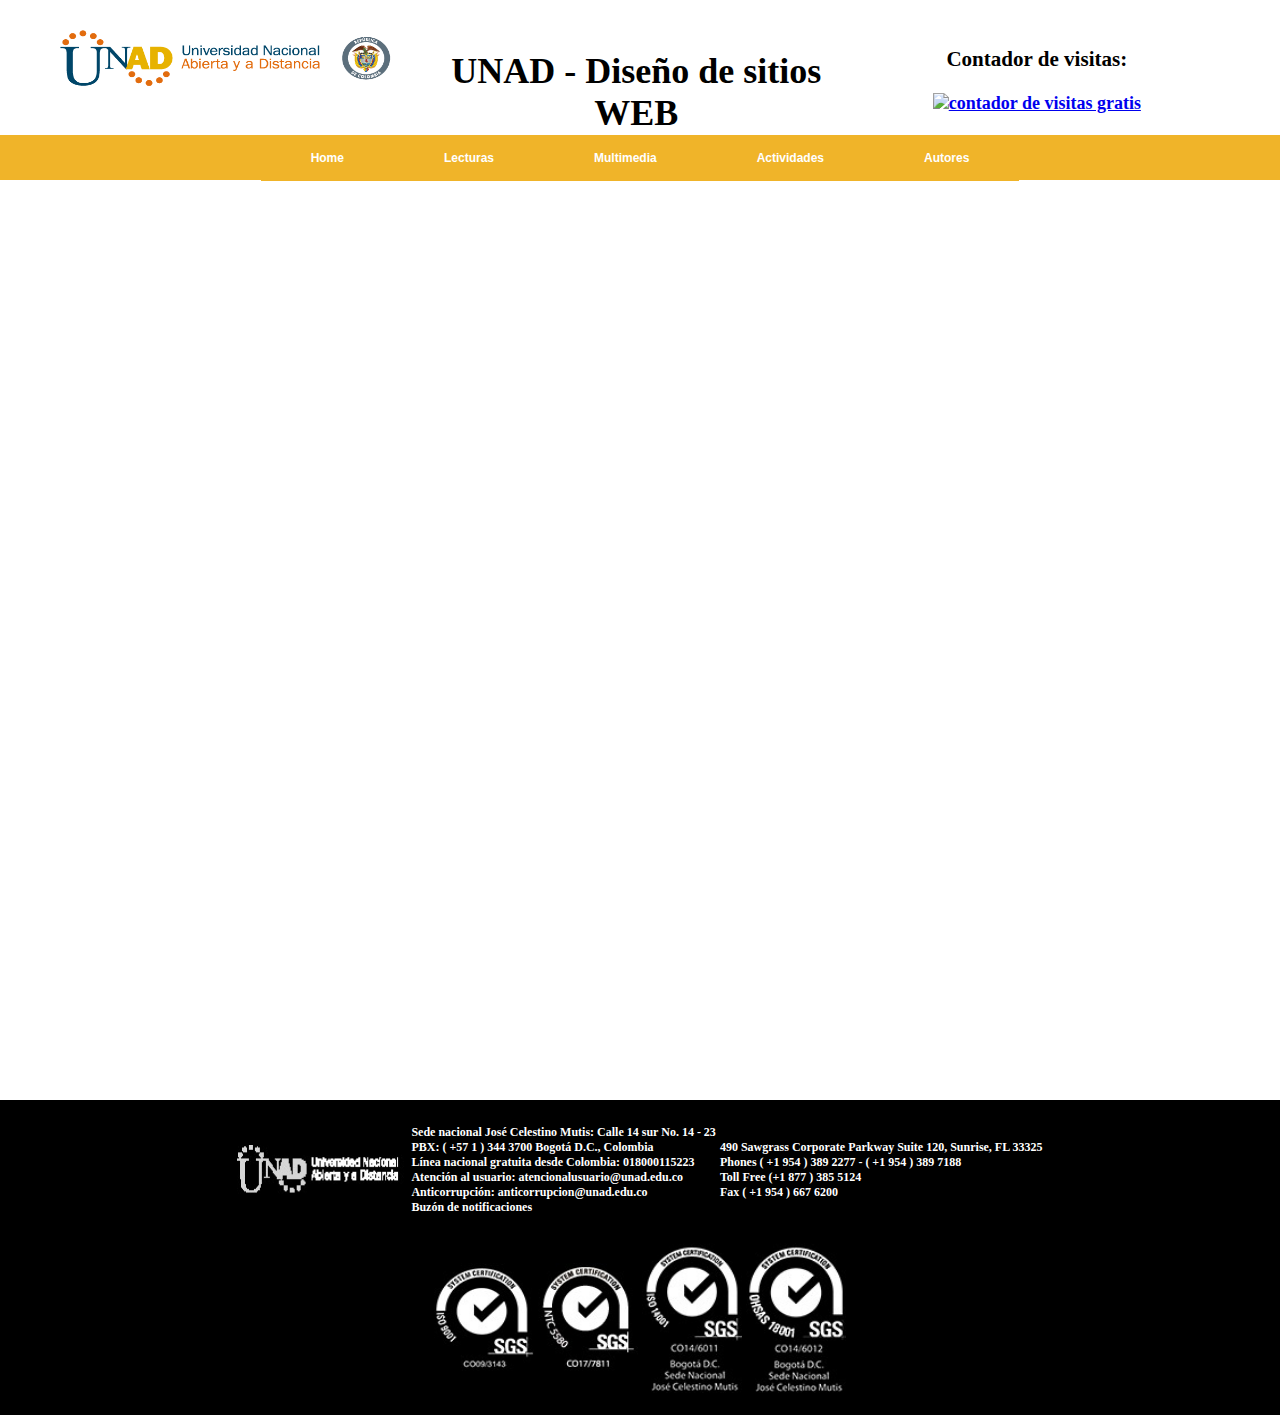
==== actividad2.html @ e54a8b47 "actividad completa" ====
<html>
    <head>
        <title>.:Home:.</title>
        <link rel="stylesheet" href="css/css.css">
    </head>
    <body>
        <div class='head'>
            <div class='logo'>
                <a href='index.php' ><img src='images/logoUNAD-HD.png' width='90%' height='75%' /></a>
            </div>
            <div class='text-header'>
                <h1>UNAD - Diseño de sitios WEB</h1>
            </div>
            <div class='info-user'>
                <h3>Contador de visitas:</h3>
                <a href="https://www.contadorvisitasgratis.com" title="contador de visitas gratis">
                    <img src="https://counter5.wheredoyoucomefrom.ovh/private/contadorvisitasgratis.php?c=pu3g3ujyp8wrg8gjqq39xu6gxu4dbfhq" border="0" title="contador de visitas gratis" alt="contador de visitas gratis">
                </a>
            </div>  
        </div>

        <div class='menu'>
                <nav class="dropdownmenu">
                    <ul>
                        <li><a href="index.html">Home</a></li>
                        <li><a href="#">Lecturas</a>
                            <ul id="submenu">
                                <li><a href="lectura1.html">Lectura 1</a></li>
                                <li><a href="lectura2.html">Lectura 2</a></li>
                                <li><a href="lectura3.html">Lectura 3</a></li>
                                <li><a href="lectura4.html">Lectura 4</a></li>
                                <li><a href="lectura5.html">Lectura 5</a></li>
                            </ul>   
                        </li>
                        <li><a href="#">Multimedia</a>
                            <ul id="submenu">
                                <li><a href="multimedia1.html">Multimedia 1</a></li>
                                <li><a href="multimedia2.html">Multimedia 2</a></li>
                            </ul>   
                        </li>
                        <li><a href="#">Actividades</a>
                            <ul id="submenu">
                                <li><a href="actividad1.html">Actividad 1</a></li>
                                <li><a href="actividad2.html">Actividad 2</a></li>
                                <li><a href="actividad3.html">Actividad 3</a></li>
                            </ul>   
                        </li>
                        <li><a href="autores.html">Autores</a></li>
                    </ul>
                </nav>
            </div>

        <div class='content'>
            <!-- <div class='cont_twitter'>
                <a class="twitter-timeline" data-width="283" data-height="625" href="https://twitter.com/UniversidadUNAD?ref_src=twsrc%5Etfw">Tweets by UniversidadUNAD</a> <script async src="https://platform.twitter.com/widgets.js" charset="utf-8"></script>
            </div> -->
        </div>
        <div class='footer'>
            <br></br>
            <table class='white'>
                <tr>
                    <td>
                        <a href='https://www.unad.edu.co/'><img src="images/BLACKUNAD.jpg" alt="UNAD" height="50" width="170"></a>
                    </td>
                    <td>
                        Sede nacional José Celestino Mutis: Calle 14 sur No. 14 - 23 <br>
                        PBX: ( +57 1 ) 344 3700 Bogotá D.C., Colombia <br>
                        Línea nacional gratuita desde Colombia: 018000115223 <br>
                        Atención al usuario: atencionalusuario@unad.edu.co <br>
                        Anticorrupción: anticorrupcion@unad.edu.co <br>
                        Buzón de notificaciones
                    </td>
                    <td>
                        490 Sawgrass Corporate Parkway Suite 120, Sunrise, FL 33325 <br>
                        Phones ( +1 954 ) 389 2277 - ( +1 954 ) 389 7188 <br>
                        Toll Free (+1 877 ) 385 5124 <br>
                        Fax ( +1 954 ) 667 6200
                    </td>
                </tr>
            </table>
            <br></br>
            <table class='white'>
                <tr>
                    <td>
                        <a href='https://www.sgs.com/en/certified-clients-and-products'><img src="images/ISO9001.jpg" alt="UNAD" height="110" width="100"></a>
                    </td>
                    <td>
                        <a href='https://www.sgs.com/en/certified-clients-and-products'><img src="images/NTC5580.jpg" alt="UNAD" height="110" width="100"></a>
                    </td>
                    <td>
                        <a href='https://www.sgs.com/en/certified-clients-and-products'><img src="images/ISO14001.jpg" alt="UNAD" height="150" width="100"></a>
                    </td>
                    <td>
                        <a href='https://www.sgs.com/en/certified-clients-and-products'><img src="images/OHSAS18001.jpg" alt="UNAD" height="150" width="100"></a>
                    </td>
                </tr>
            </table>
        </div>
    </body>
</html>
---- css/css.css ----
body {
    width: 100%;
    height: 100%;
    margin: auto;
    /* background-color: #005883; */
    font-family: "Angsana New"; font-weight: bold; font-size: 18px; color: #000000;
}

.head{
    width: 100%;
    height: 15%;
    border-bottom: 0px solid #005883;
}

.white{
    margin: auto;
    font-family: "Angsana New"; font-weight: bold; font-size: 12px; color: #fff;
}

.logo {
    width: 30%;
    height: 65%;
    margin-top: 2%;
    margin-bottom: 5px;
    margin-left: 4%;
    margin-right: 5px;
    float: left;
    /* display: inline-block; */
}

.text-header {
    width: 30%;
    height: 65%;
    margin-top: 2%;
    margin-bottom: 5px;
    margin-left: 4px;
    margin-right: 4px;
    display: inline-block;
    text-align: center;
}

.info-user {
    width: 30%;
    height: 65%;
    margin-top: 2%;
    margin-bottom: 5px;
    margin-left: 5px;
    margin-right: 4%;
    float: right;
    text-align: center;
    /* display: inline-block; */
}

.menu {
    width: 100%;
    height: 5%;
    background-color: #F0B429;
    display: flex;
    justify-content: center;
    align-items: center;
}

.content{
    width:80%;
    height:100%;
    margin: auto;
    margin-top: 10px;
    margin-bottom: 10px;
    /* background-color: #B3B3B3; */
}

.perfil{
    text-align: left;
    margin: auto;
}

.cont_twitter {
    width: 20%;
    height: 100%;
    float: right;
}

.footer {
    width: 100%;
    height: 35%;
    /* margin-top: 50px;
    margin-bottom: 50px; 
    margin-left: 8px;
    margin-right: 8px; */
    font-family: 'Varela Round', sans-serif;
    font-size: 10px;
    background-color: #000000;
    position: absolute; 
    clear:both;
    /* bottom: 0; */
}

/*  */

.dropdownmenu ul, .dropdownmenu li {
	margin: 0;
	padding: 0;
}
.dropdownmenu ul {
	list-style: none;
    width: 100%;
}
.dropdownmenu li {
	float: left;
	position: relative;
	width: auto;
}
.dropdownmenu a {
	background: #F0B429;
	color: #FFFFFF;
	display: block;
	font: bold 12px/20px sans-serif;
	padding: 13px 50px;
	text-align: center;
	text-decoration: none;
	-webkit-transition: all .25s ease;
	-moz-transition: all .25s ease;
	-ms-transition: all .25s ease;
	-o-transition: all .25s ease;
	transition: all .25s ease;
}
.dropdownmenu li:hover a {
	background: #d29d21;
}
#submenu {
	left: 0;
	opacity: 0;
	position: absolute;
	top: 35px;
	visibility: hidden;
	z-index: 1;
}
li:hover ul#submenu {
	opacity: 1;
	top: 46px;	/* adjust this as per top nav padding top & bottom comes */
	visibility: visible;
}
#submenu li {
	float: none;
	width: 100%;
}
#submenu a:hover {
	background: #d29d21;
}
#submenu a {
	background-color:#F0B429;
}
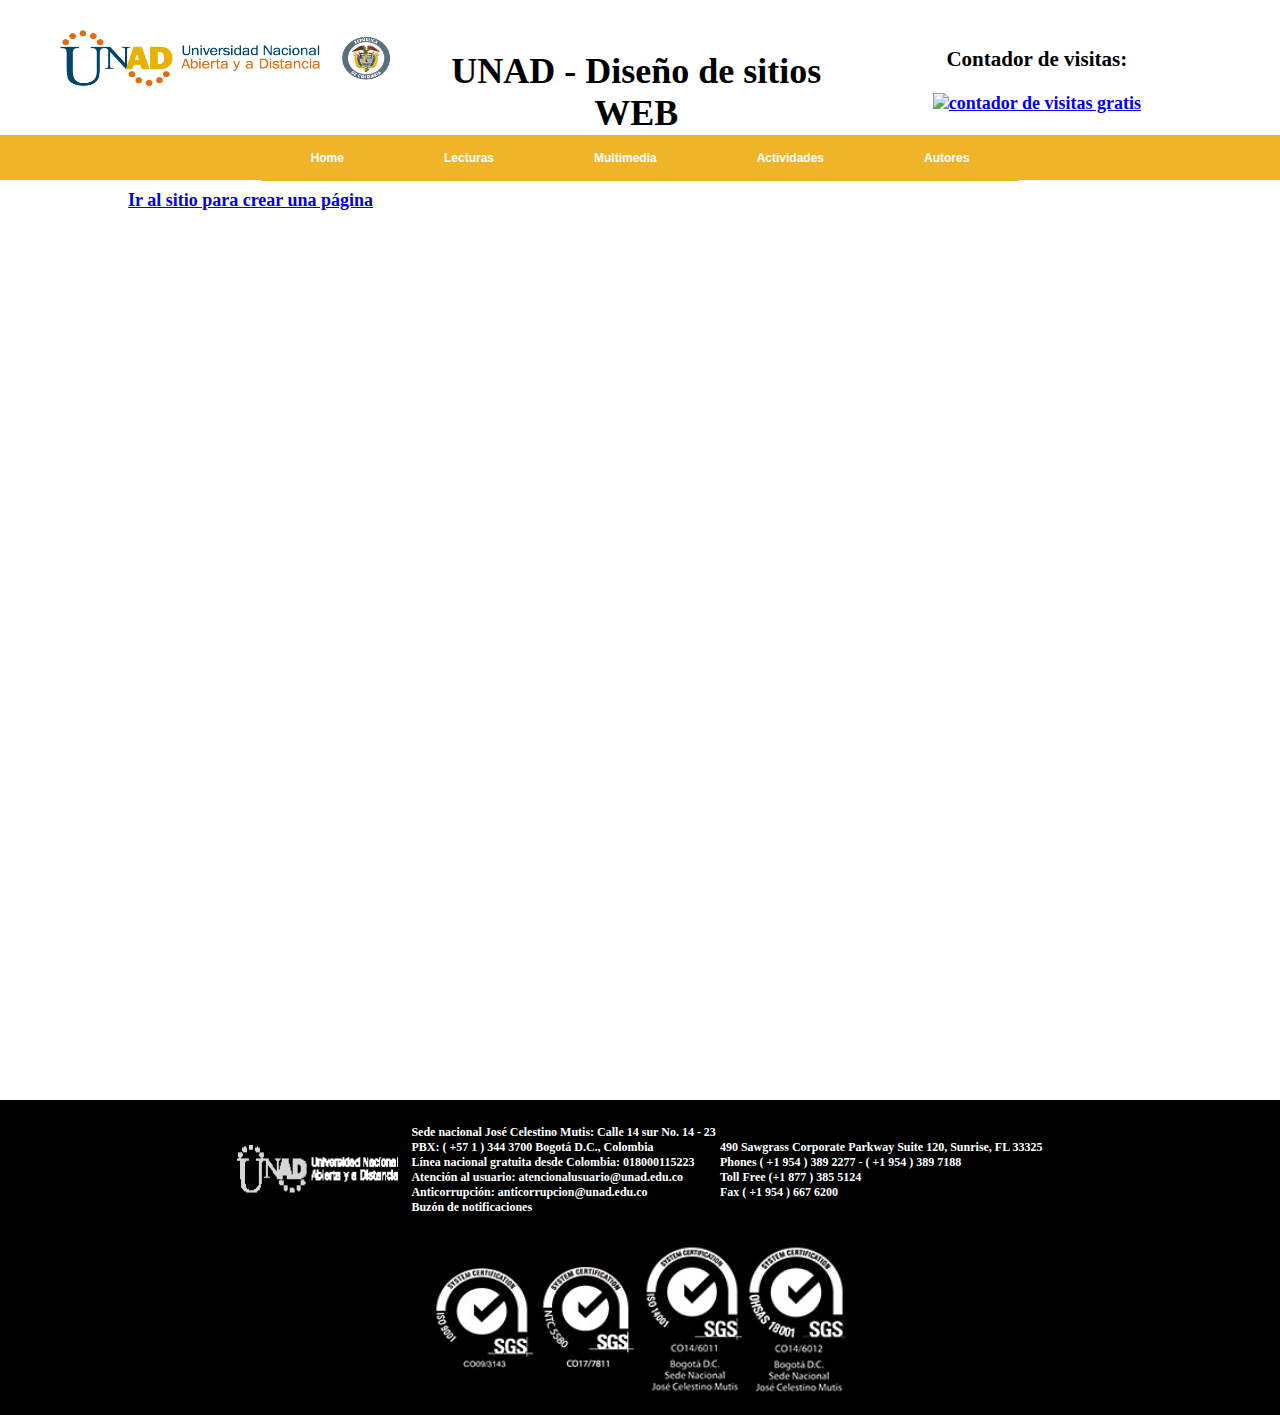
==== commit fe8d6755: "asd" ====
--- a/actividad2.html
+++ b/actividad2.html
@@ -51,9 +51,7 @@
             </div>
 
         <div class='content'>
-            <!-- <div class='cont_twitter'>
-                <a class="twitter-timeline" data-width="283" data-height="625" href="https://twitter.com/UniversidadUNAD?ref_src=twsrc%5Etfw">Tweets by UniversidadUNAD</a> <script async src="https://platform.twitter.com/widgets.js" charset="utf-8"></script>
-            </div> -->
+            <a href='hhttps://www.webnode.es/'>Ir al sitio para crear una página</a>
         </div>
         <div class='footer'>
             <br></br>
